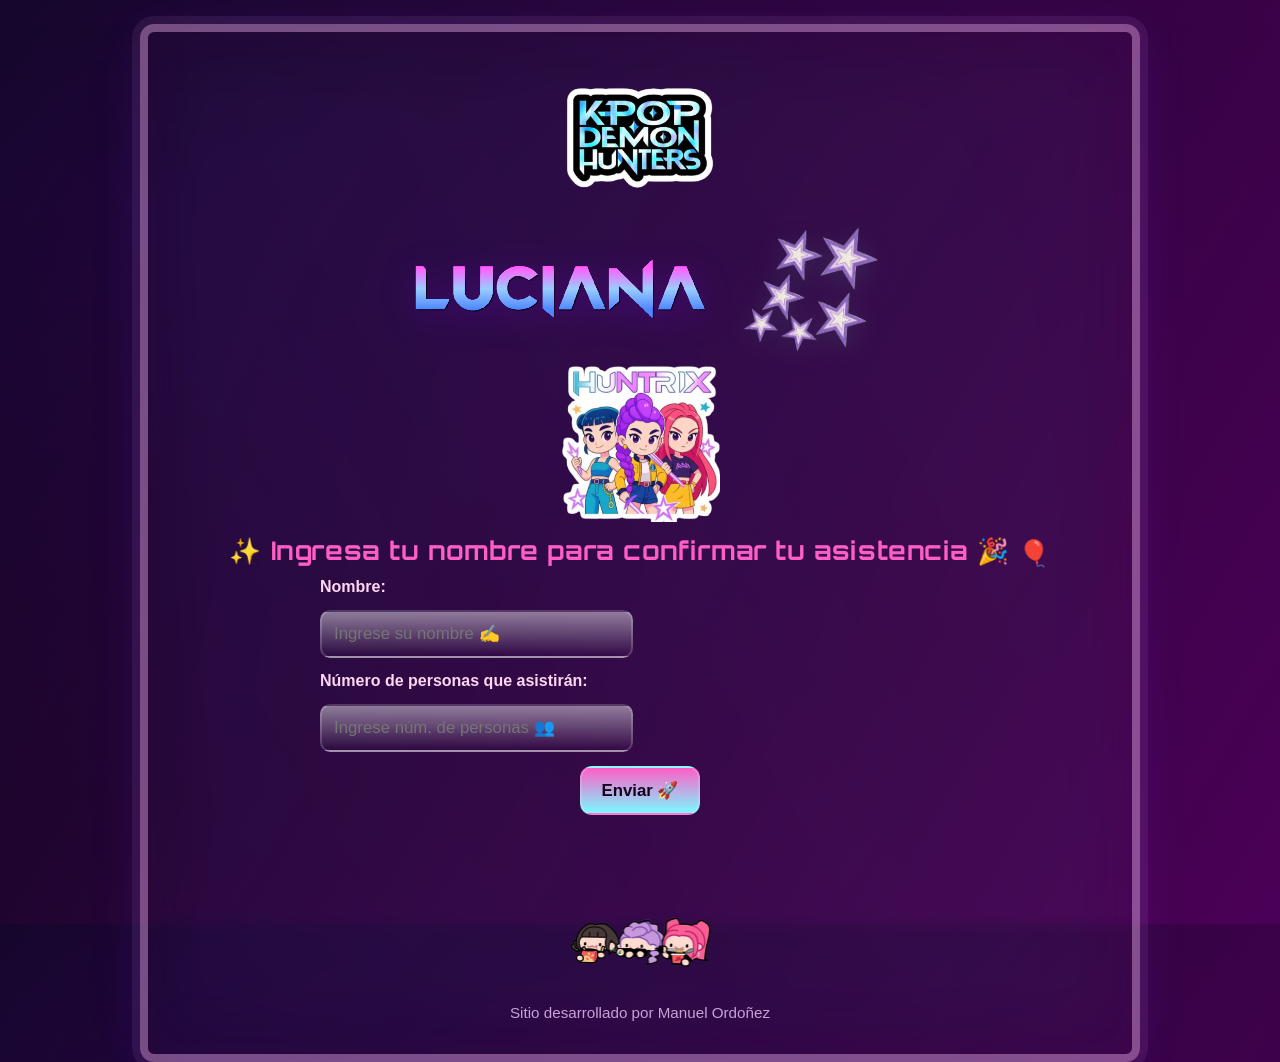
==== docs/index.html @ ccc3e95d "s" ====
<!DOCTYPE html>
<html lang="es">
<head>
<meta charset="UTF-8" />
<meta name="viewport" content="width=device-width, initial-scale=1.0" />
<link href="https://fonts.googleapis.com/css2?family=Orbitron:wght@400..900&display=swap" rel="stylesheet">
<title>Confirmación - Luciana</title>
<link rel="stylesheet" href="style.css" />
</head>
<body class="page">
<div class="container main-box neon-glow">
<header class="header">
<img src="assets/logoooooo.png" alt="Logo" class="logo" />


<div class="image-row">
<img src="assets/LUCIANA-26-11-2025.png" alt="Luciana" class="hero" />
<img src="assets/descarga (2).png" alt="Icon" class="icon" />
</div>


<img src="assets/hunntrixx.png" alt="Brand" class="brand" />
</header>


<main>
<h3 class="title">✨ Ingresa tu nombre para confirmar tu asistencia 🎉 <span class="emoji">🎈</span></h3>


<form id="guest-form" class="form" aria-label="Formulario de confirmación">
<label for="name">Nombre:</label>
<input type="text" id="name" name="name" placeholder="Ingrese su nombre ✍" pattern="[A-Za-zÀ-ÖØ-öø-ÿ\s]+" required />


<label for="guests-number">Número de personas que asistirán:</label>
<input type="number" id="guests-number" name="guests-number" placeholder="Ingrese núm. de personas 👥" min="1" max="5" required />


<div class="controls">
<button id="submitButton" class="button" type="submit">Enviar 🚀</button>
</div>


<!-- Animated loader (hidden initially) -->
<div id="loader" class="loader hidden" role="status" aria-live="polite">
<div class="pixel-spinner">
<span></span><span></span><span></span>
</div>
<p class="sr-only">Enviando...</p>
</div>


<p id="message" class="message" aria-live="polite"></p>
</form>

</main>

<img src="assets\footer-removebg-preview.png" alt="Logo" class="logo" />

<footer class="footer">
<p class="credits">Sitio desarrollado por Manuel Ordoñez</p>
</footer>
</div>


<!-- Audio elements (drop your sound files in assets/) -->
<audio id="sfx-send" src="assets/sfx_send.mp3" preload="auto"></audio>
<audio id="sfx-success" src="assets/sfx_success.mp3" preload="auto"></audio>
<audio id="sfx-hover" src="assets/sfx_hover.mp3" preload="auto"></audio>


<script src="script.js"></script>
</body>
</html>
---- docs/style.css ----
/* Reset-ish */
* { box-sizing: border-box; }
:root{
--bg1: #0f0620;
--bg2: #4b0057;
--accent: #ff5ec7;
--accent-2: #7bf9ff;
--panel: rgba(230,166,228,0.12);
}


html,body{height:100%;margin:0;padding:0;font-family: 'Afacad Flux', sans-serif;background: radial-gradient(1200px 600px at 10% 20%, rgba(123,0,255,0.08), transparent), linear-gradient(120deg,var(--bg1),var(--bg2)); color:#fff;}


/* Container with border (applies only to main-box) */
.main-box{max-width:1000px;margin:24px auto;padding:18px;border-radius:14px;border:8px solid rgba(230,166,228,0.45);outline:8px solid rgba(230,166,228,0.08);backdrop-filter: blur(6px);}


.header{text-align:center}
.logo{width:160px;max-width:28%;height:auto;display:block;margin:8px auto}
.image-row{display:flex;justify-content:center;align-items:center;gap:18px;margin:6px 0}
.hero{width:38%;max-width:320px;height:auto;image-rendering:pixelated;filter:contrast(1.05) saturate(1.2) drop-shadow(0 6px 16px rgba(123,0,255,0.25));}
.icon{width:18%;max-width:140px;height:auto;filter:drop-shadow(0 6px 14px rgba(127,255,217,0.12));}
.brand{width:160px;display:block;margin:10px auto}


.title{color:var(--accent);font-family:'Orbitron',sans-serif;text-align:center;font-size:1.6rem;margin:12px 0;letter-spacing:0.6px}
.emoji{display:inline-block;transform:translateY(2px)}


.form{display:grid;gap:12px;align-items:center;max-width:640px;margin:0 auto}
label{color:#ffd6f3;font-weight:600;text-align:left}
input[type=text],input[type=number]{font-size:1.05rem;padding:12px;border-radius:10px;border:2px solid rgba(255,255,255,0.18);background:linear-gradient(180deg,#fff7 0%, #fff0 100%);color:#111;}


.controls{display:flex;justify-content:center}
.button{padding:12px 20px;border-radius:12px;border:2px solid rgba(255,255,255,0.15);background:linear-gradient(180deg,var(--accent),var(--accent-2));color:#14031a;font-weight:700;font-size:1.05rem;cursor:pointer;transform:translateZ(0);transition:transform .18s ease, box-shadow .18s ease}
.button:active{transform:translateY(2px) scale(.995)}
.button:hover{box-shadow:0 8px 30px rgba(123,0,255,0.28);}


/* Loader (pixel spinner) */
.loader{display:flex;flex-direction:column;align-items:center;gap:8px;margin-top:8px}
.pixel-spinner{display:flex;gap:6px}
.pixel-spinner span{width:14px;height:14px;background:var(--accent);display:block;border-radius:2px;animation:pixel-bounce 0.9s infinite ease-in-out}
.pixel-spinner span:nth-child(2){animation-delay:.12s;background:var(--accent-2)}
.pixel-spinner span:nth-child(3){animation-delay:.24s;background:#fff}


@keyframes pixel-bounce{0%,100%{transform:translateY(0) scaleY(1)}50%{transform:translateY(-10px) scaleY(1.08)}}


.hidden{display:none}


.message{min-height:1.4em;color:#cfefff;text-align:center}


.footer{margin-top:16px;text-align:center;color:#d8b3e6;opacity:.9}
.credits{font-size:.95rem}


.tiny{background:transparent;border:0;color:#fff;cursor:pointer;font-size:1.1rem}


/* Neon glow effect for the panel */
.neon-glow{box-shadow: 0 8px 40px rgba(123,0,255,0.12), inset 0 0 40px rgba(255,94,199,0.03);}


/* Animated moving gradient background overlay */
.main-box::before{
content:'';position:absolute;pointer-events:none;left:0;right:0;top:0;bottom:0;z-index:-1;border-radius:14px;opacity:.7;background:linear-gradient(60deg, rgba(123,0,255,0.12), rgba(127,255,217,0.06), rgba(255,94,199,0.08));filter:blur(40px);background-size:300% 300%;animation:shift 14s linear infinite;
}
@keyframes shift{0%{background-position:0% 50%}50%{background-position:100% 50%}100%{background-position:0% 50%}}


/* Pixel / cyberpunk border for small screens */
@media (max-width:600px){
.hero{width:55%}
.icon{width:30%}
.logo{width:250}
.title{font-size:1.2rem}
}


@media (min-width:601px) and (max-width:1000px){
.hero{width:46%}
.icon{width:22%}
}


@media (min-width:1001px){
.form{grid-template-columns:1fr 1fr;gap:14px}
label{grid-column:span 2}
.controls{grid-column:span 2}
}


/* Accessibility helper */
.sr-only{position:absolute;width:1px;height:1px;padding:0;margin:-1px;overflow:hidden;clip:rect(0,0,0,0);border:0}
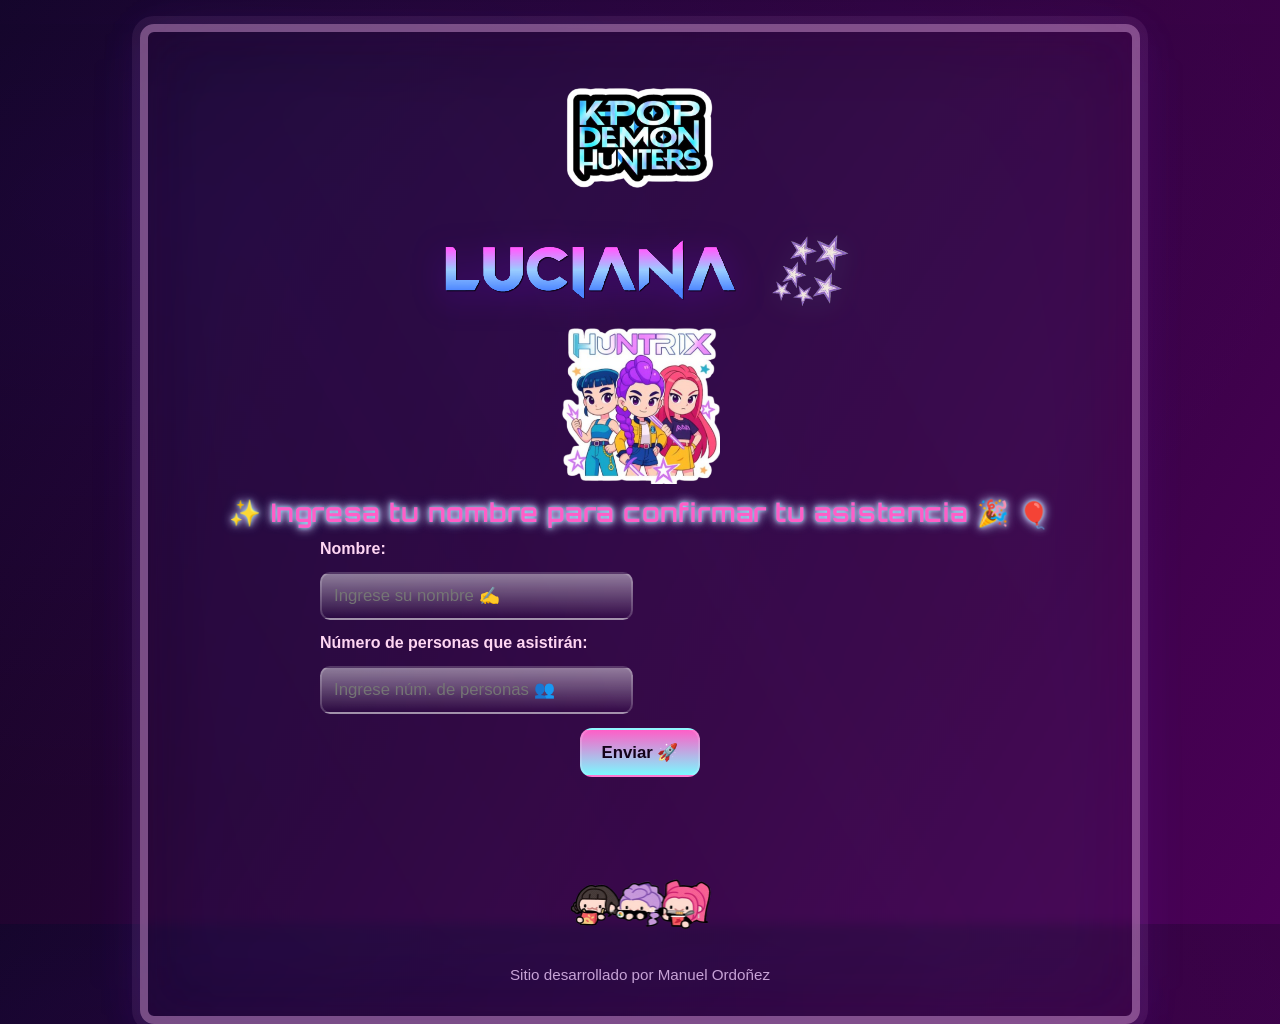
==== commit 149e10b2: "x" ====
--- a/docs/index.html
+++ b/docs/index.html
@@ -19,7 +19,7 @@
 </div>
 
 
-<img src="assets/hunntrixx.png" alt="Brand" class="brand" />
+<img src="assets/hunntrixx.png" alt="Brand floating" class="brand" />
 </header>
 
 
--- a/docs/style.css
+++ b/docs/style.css
@@ -20,11 +20,11 @@
 .logo{width:160px;max-width:28%;height:auto;display:block;margin:8px auto}
 .image-row{display:flex;justify-content:center;align-items:center;gap:18px;margin:6px 0}
 .hero{width:38%;max-width:320px;height:auto;image-rendering:pixelated;filter:contrast(1.05) saturate(1.2) drop-shadow(0 6px 16px rgba(123,0,255,0.25));}
-.icon{width:18%;max-width:140px;height:auto;filter:drop-shadow(0 6px 14px rgba(127,255,217,0.12));}
+.icon{width:18%;max-width:80px;height:auto;filter:drop-shadow(0 6px 14px rgba(127,255,217,0.12));}
 .brand{width:160px;display:block;margin:10px auto}
 
 
-.title{color:var(--accent);font-family:'Orbitron',sans-serif;text-align:center;font-size:1.6rem;margin:12px 0;letter-spacing:0.6px}
+.title{color:var(--accent);font-family:'Orbitron',sans-serif;text-align:center;font-size:1.6rem;margin:12px 0;letter-spacing:0.6px;text-shadow:0 0 4px #7bf9ff,0 0 8px #ff5ec7,0 0 12px #7bf9ff;}
 .emoji{display:inline-block;transform:translateY(2px)}
 
 
@@ -66,6 +66,16 @@
 /* Neon glow effect for the panel */
 .neon-glow{box-shadow: 0 8px 40px rgba(123,0,255,0.12), inset 0 0 40px rgba(255,94,199,0.03);}
 
+.floating {
+  animation: float 3s ease-in-out infinite;
+}
+
+@keyframes float {
+  0% { transform: translateY(0px); }
+  50% { transform: translateY(-8px); }
+  100% { transform: translateY(0px); }
+}
+
 
 /* Animated moving gradient background overlay */
 .main-box::before{
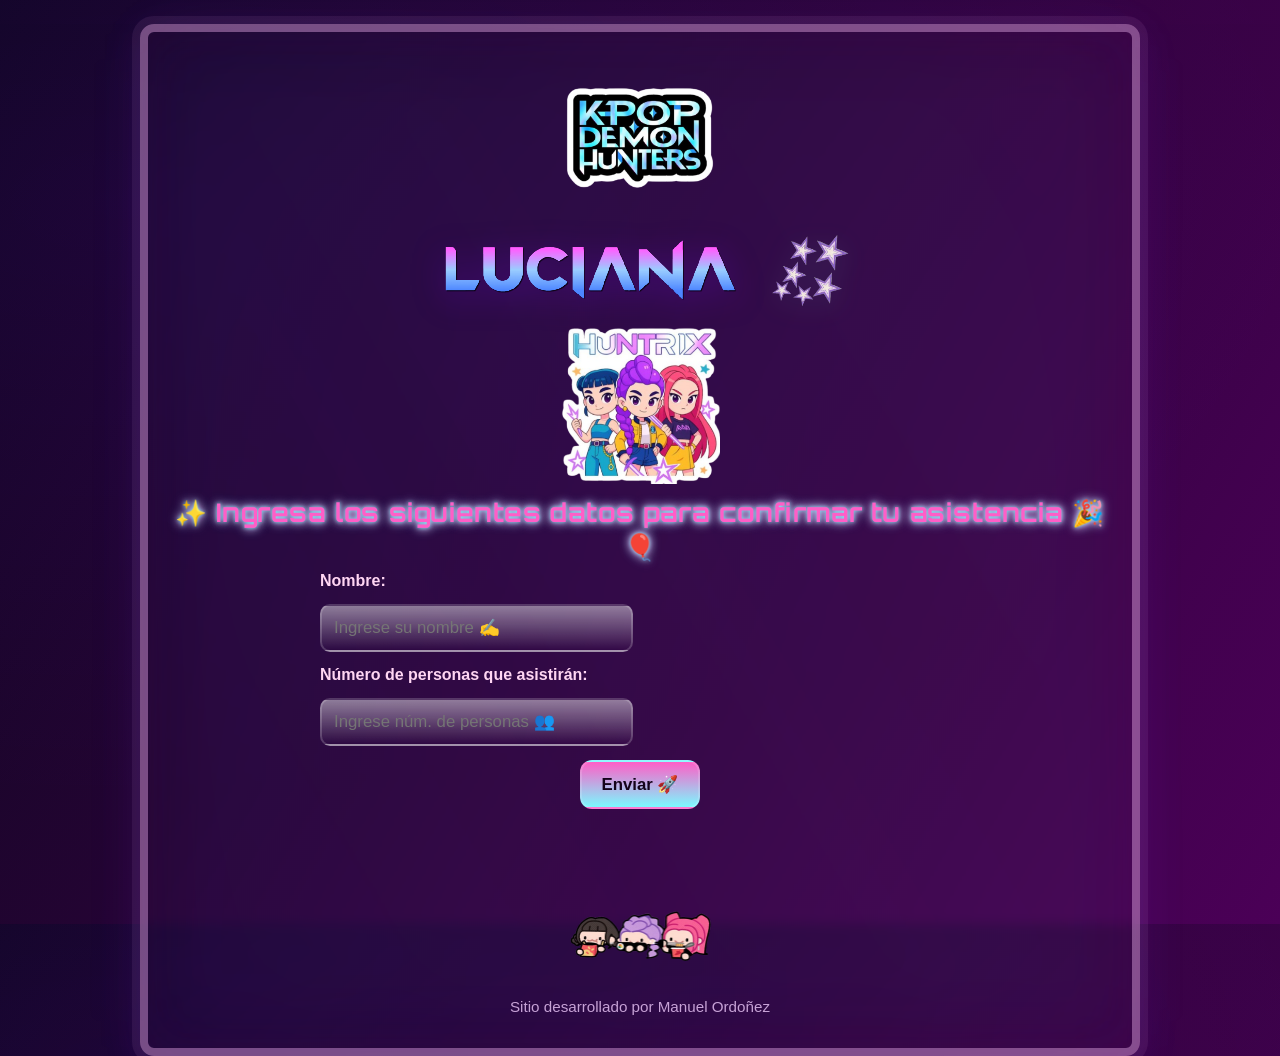
==== commit 8967a2d4: "animation" ====
--- a/docs/index.html
+++ b/docs/index.html
@@ -24,7 +24,7 @@
 
 
 <main>
-<h3 class="title">✨ Ingresa tu nombre para confirmar tu asistencia 🎉 <span class="emoji">🎈</span></h3>
+<h3 class="title fade-in floating">✨ Ingresa los siguientes datos para confirmar tu asistencia 🎉 <span class="emoji">🎈</span></h3>
 
 
 <form id="guest-form" class="form" aria-label="Formulario de confirmación">
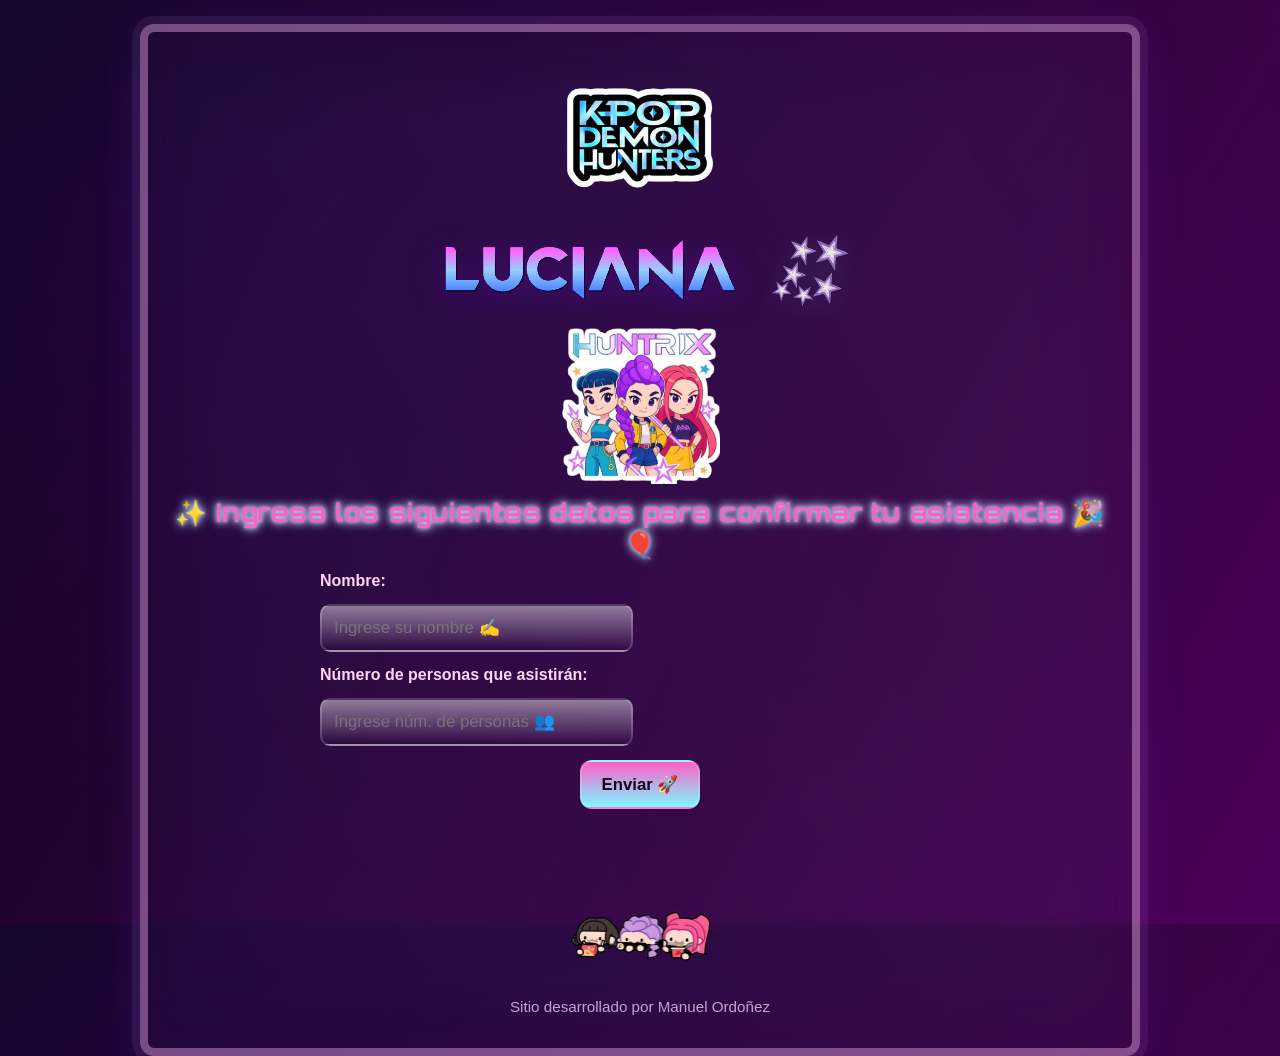
==== commit 01189720: "push" ====
--- a/docs/index.html
+++ b/docs/index.html
@@ -13,18 +13,18 @@
 <img src="assets/logoooooo.png" alt="Logo" class="logo" />
 
 
-<div class="image-row">
+<div class="image-row fade-in">
 <img src="assets/LUCIANA-26-11-2025.png" alt="Luciana" class="hero" />
 <img src="assets/descarga (2).png" alt="Icon" class="icon" />
 </div>
 
 
-<img src="assets/hunntrixx.png" alt="Brand floating" class="brand" />
+<img src="assets/hunntrixx.png" alt="Brand" class="brand fade-in" />
 </header>
 
 
 <main>
-<h3 class="title fade-in floating">✨ Ingresa los siguientes datos para confirmar tu asistencia 🎉 <span class="emoji">🎈</span></h3>
+<h3 class="title fade-in floating">✨ Ingresa los siguientes datos para confirmar tu asistencia 🎉🎈</h3>
 
 
 <form id="guest-form" class="form" aria-label="Formulario de confirmación">
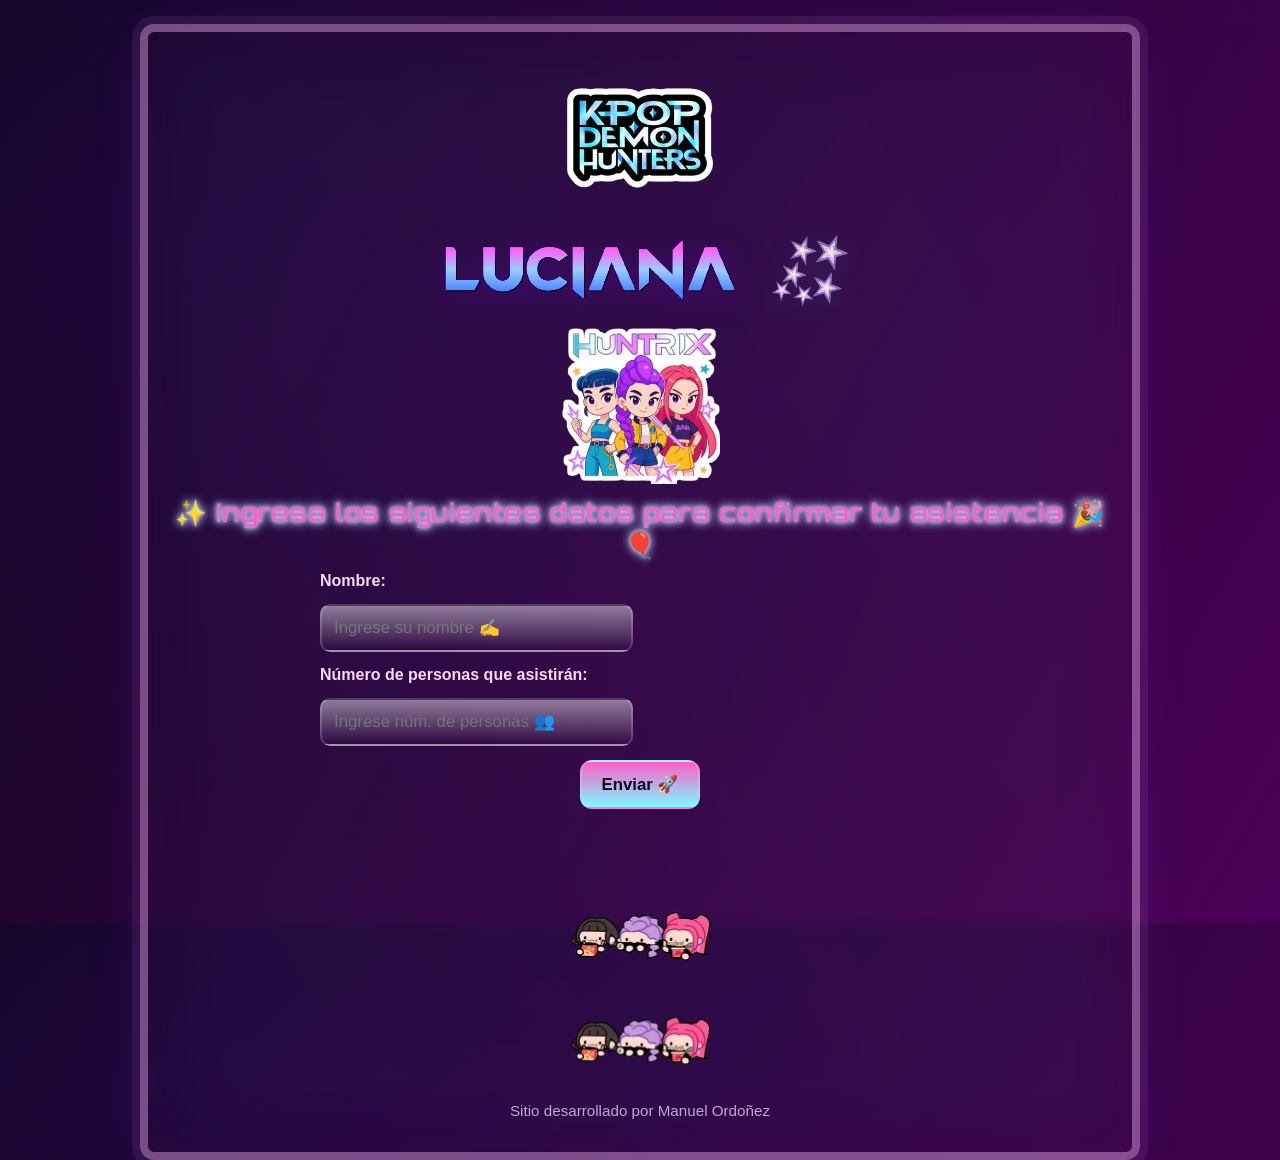
==== commit d893be90: "test" ====
--- a/docs/index.html
+++ b/docs/index.html
@@ -52,10 +52,10 @@
 
 <p id="message" class="message" aria-live="polite"></p>
 </form>
-
+<img src="assets\footer-removebg-preview.png" alt="Logo" class="logo fade-in floating" />
 </main>
 
-<img src="assets\footer-removebg-preview.png" alt="Logo" class="logo" />
+<img src="assets\footer-removebg-preview.png" alt="Logo" class="logo fade-in floating" />
 
 <footer class="footer">
 <p class="credits">Sitio desarrollado por Manuel Ordoñez</p>
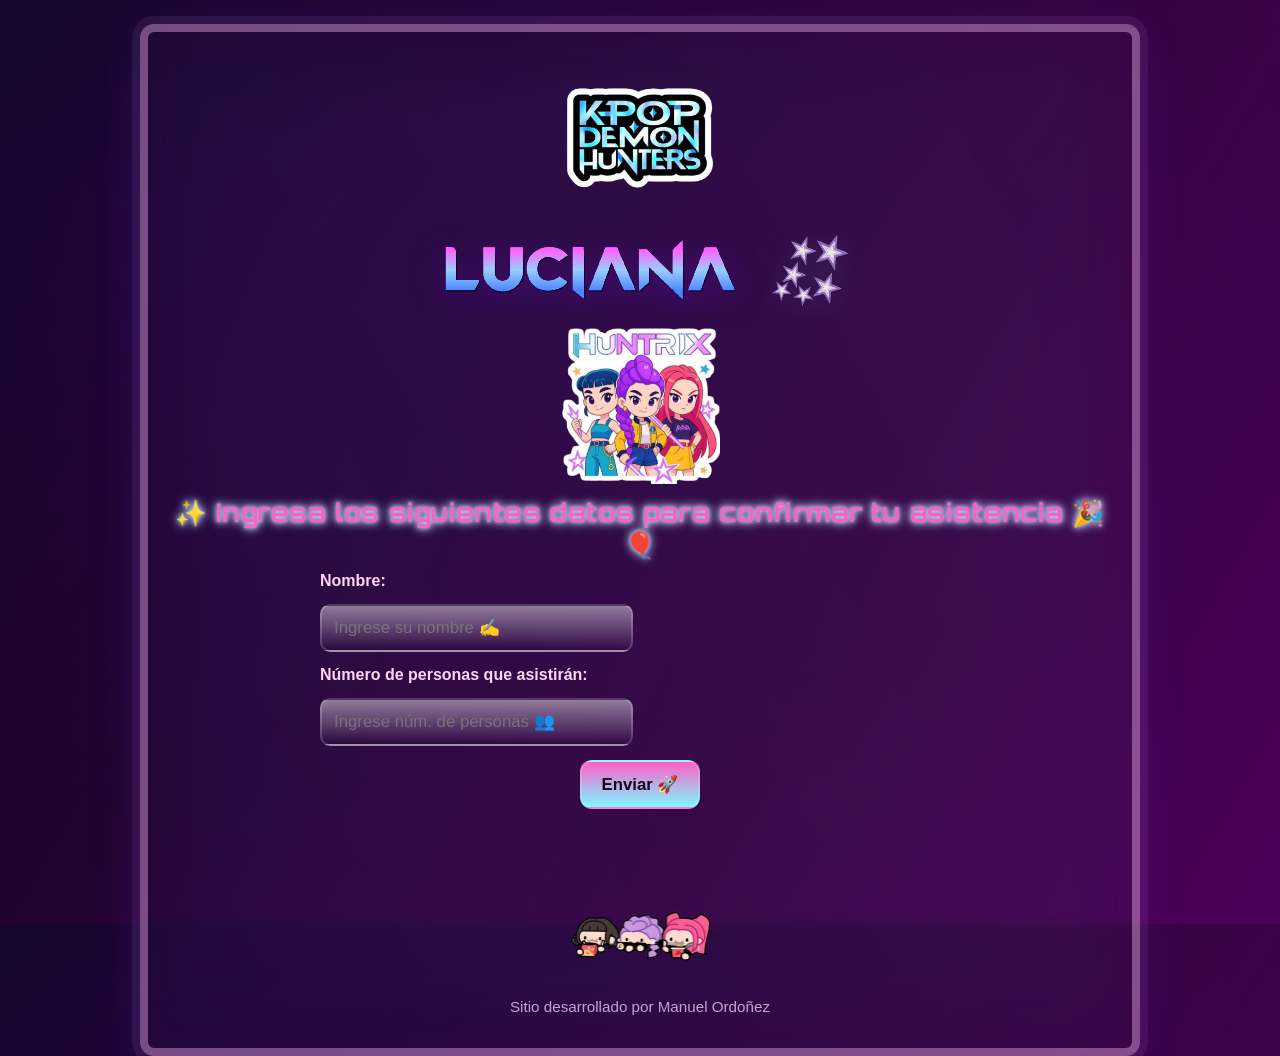
==== commit 21d61c2f: "c" ====
--- a/docs/index.html
+++ b/docs/index.html
@@ -55,8 +55,6 @@
 <img src="assets\footer-removebg-preview.png" alt="Logo" class="logo fade-in floating" />
 </main>
 
-<img src="assets\footer-removebg-preview.png" alt="Logo" class="logo fade-in floating" />
-
 <footer class="footer">
 <p class="credits">Sitio desarrollado por Manuel Ordoñez</p>
 </footer>
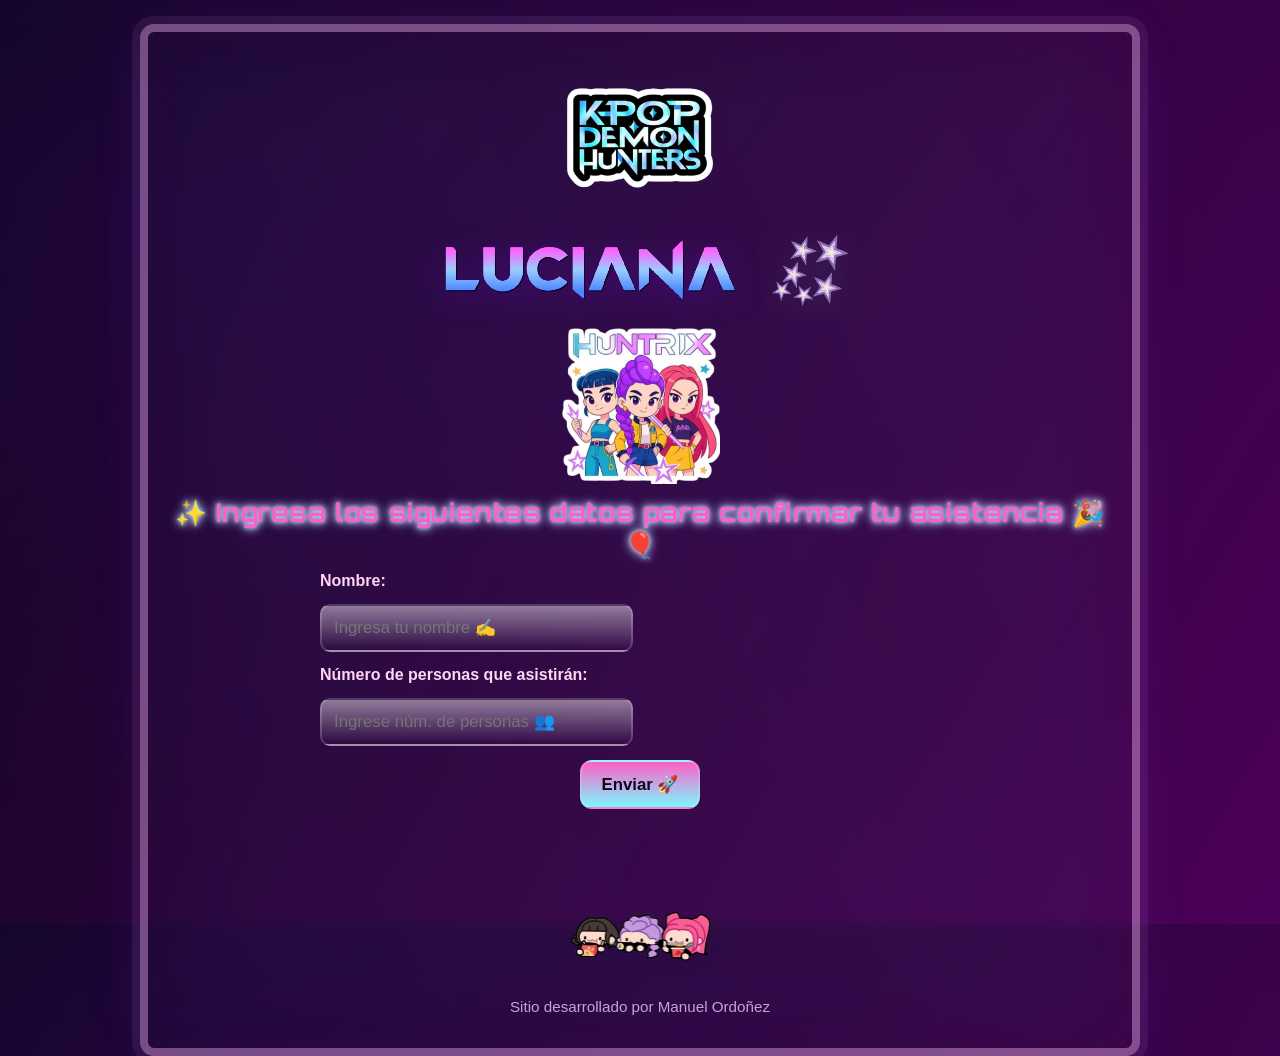
==== commit c28dee0e: "x" ====
--- a/docs/index.html
+++ b/docs/index.html
@@ -29,7 +29,7 @@
 
 <form id="guest-form" class="form" aria-label="Formulario de confirmación">
 <label for="name">Nombre:</label>
-<input type="text" id="name" name="name" placeholder="Ingrese su nombre ✍" pattern="[A-Za-zÀ-ÖØ-öø-ÿ\s]+" required />
+<input type="text" id="name" name="name" placeholder="Ingresa tu nombre ✍" pattern="[A-Za-zÀ-ÖØ-öø-ÿ\s]+" required />
 
 
 <label for="guests-number">Número de personas que asistirán:</label>
@@ -65,6 +65,7 @@
 <audio id="sfx-send" src="assets/sfx_send.mp3" preload="auto"></audio>
 <audio id="sfx-success" src="assets/sfx_success.mp3" preload="auto"></audio>
 <audio id="sfx-hover" src="assets/sfx_hover.mp3" preload="auto"></audio>
+<audio id="sfx-intro" src="assets/sfx_intro.mp3" preload="auto"></audio>
 
 
 <script src="script.js"></script>
